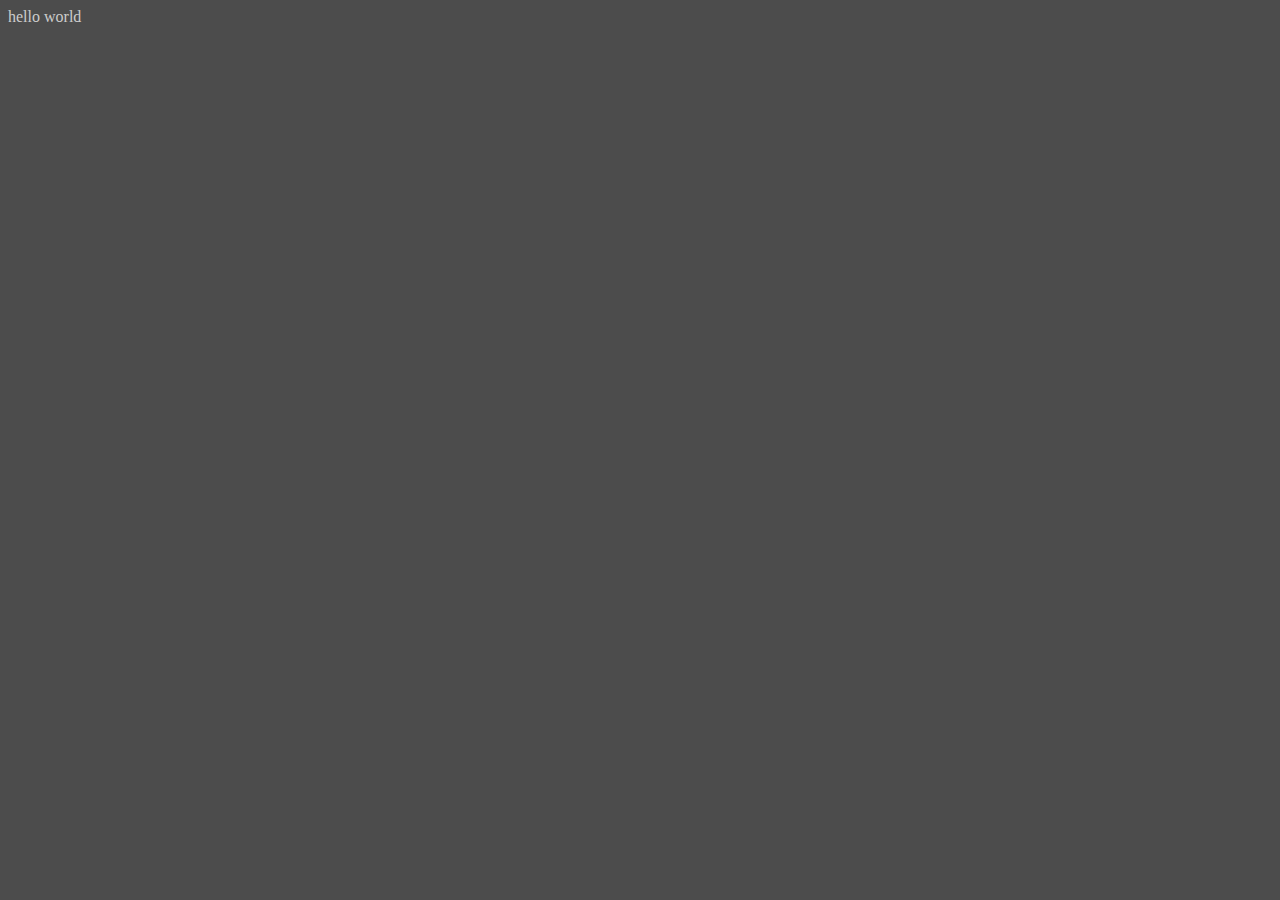
==== promise/promice.html @ e2756049 "async/await2" ====
<!DOCTYPE html>
<html lang="ru">
<head>
    <meta charset="UTF-8">
    <title>Title</title>
</head>
<body style="background: #4c4c4c ; color: #cccccc">
hello world
<script src="promisse.js"></script>
</body>
</html>
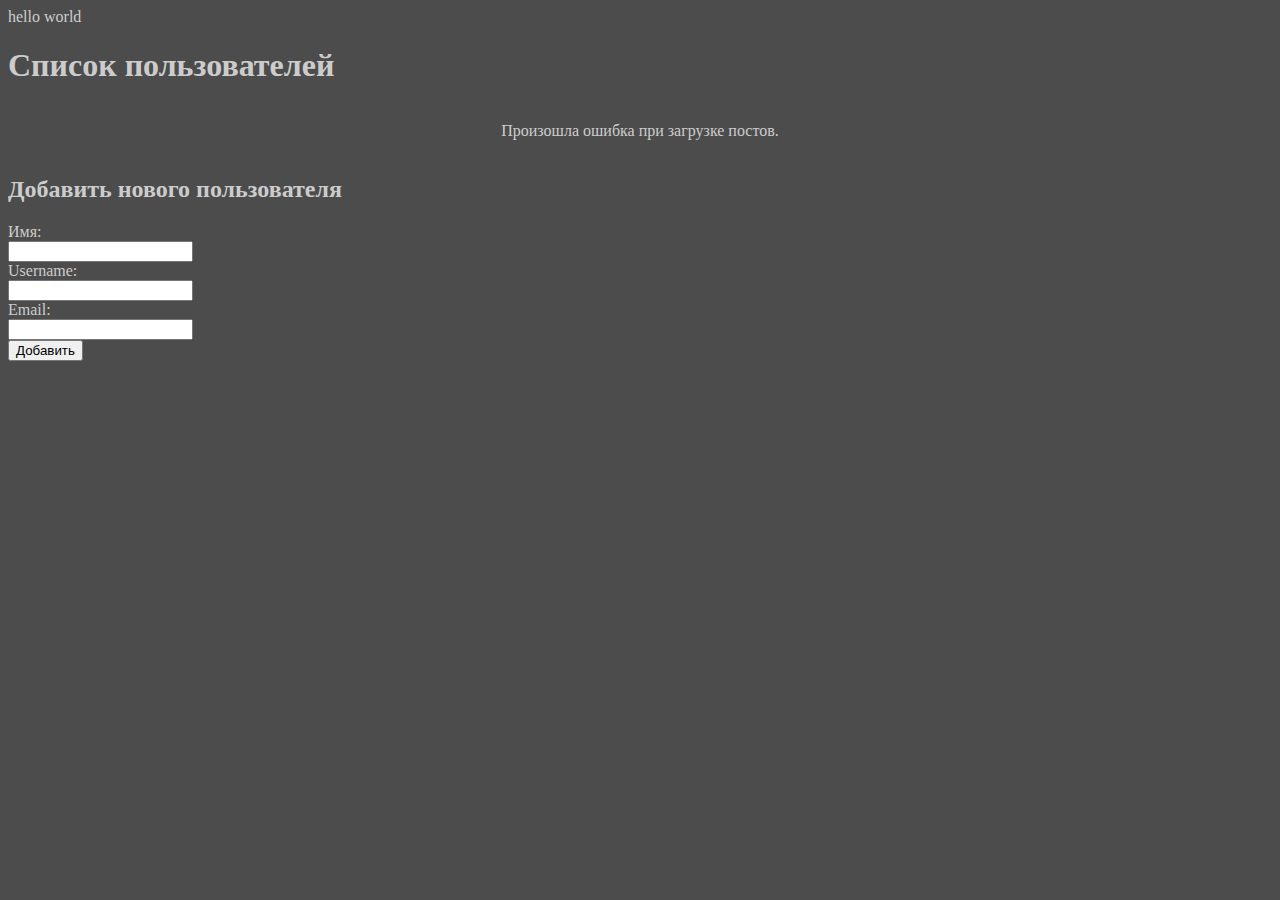
==== commit b02fde9b: "финал js" ====
--- a/promise/promice.html
+++ b/promise/promice.html
@@ -8,4 +8,48 @@
 hello world
 <script src="promisse.js"></script>
 </body>
+</html><!DOCTYPE html>
+<html lang="ru">
+<head>
+    <meta charset="UTF-8">
+    <meta name="viewport" content="width=device-width, initial-scale=1.0">
+    <title>Fetch API Example</title>
+    <style>
+        #posts-container {
+            display: flex;
+            flex-wrap: wrap;
+            justify-content: space-around;
+        }
+
+        .post {
+            width: 300px;
+            margin: 10px;
+            padding: 10px;
+            border: 1px solid #ccc;
+            border-radius: 5px;
+        }
+    </style>
+</head>
+<body>
+<h1>Список пользователей</h1>
+<div id="posts-container">
+    <!-- Здесь будут отображаться пользователи -->
+</div>
+
+<h2>Добавить нового пользователя</h2>
+<form id="add-user-form">
+    <label for="name">Имя:</label><br>
+    <input type="text" id="name" name="name"><br>
+
+    <label for="username">Username:</label><br>
+    <input type="text" id="username" name="username"><br>
+
+    <label for="email">Email:</label><br>
+    <input type="email" id="email" name="email"><br>
+
+    <button type="submit">Добавить</button>
+</form>
+
+<script src="promisse.js"></script>
+</body>
 </html>